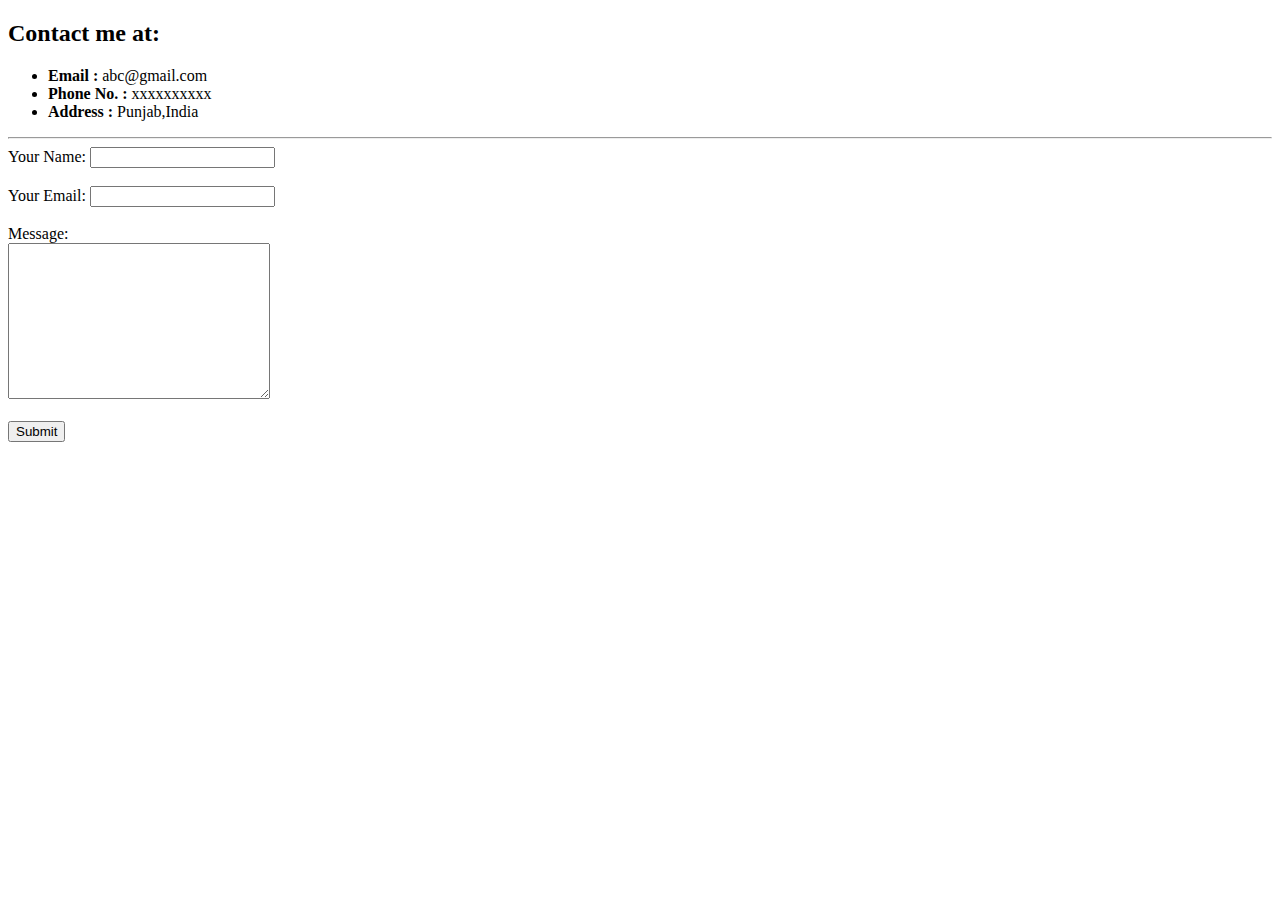
==== contactdetails.html @ 4587b8bf "Added my Initial CV Pages" ====
<!DOCTYPE html>
<html lang="en">
<head>
    <meta charset="UTF-8">
    <meta http-equiv="X-UA-Compatible" content="IE=edge">
    <meta name="viewport" content="width=device-width, initial-scale=1.0">
    <title>My Contact Me</title>
</head>
<body>
    <h2>Contact me at:</h2>
    <ul>
        <li><strong>Email :</strong> abc@gmail.com</li>
        <li><strong>Phone No. :</strong> xxxxxxxxxx</li>
        <li><strong>Address :</strong> Punjab,India</li>
    </ul>
    <hr>
    <form action="mailto:cbgvasu@gmail.com" method="post" enctype="text/plain">
        <div>
            <label for="name">Your Name:</label>
            <input type="text" id="name" name="user_name">
        </div>
        <br>
        <div><label for="email">Your Email:</label>
        <input type="email" name="user_email" id="email"></div>
        <br>
        <div>
            <label for="message">Message:</label><br>
            <textarea name="user_message" id="message" cols="30" rows="10"></textarea>
        </div>
        <br>
        <div>
            <input type="submit" value="Submit">
        </div>
    </form>
</body>
</html>
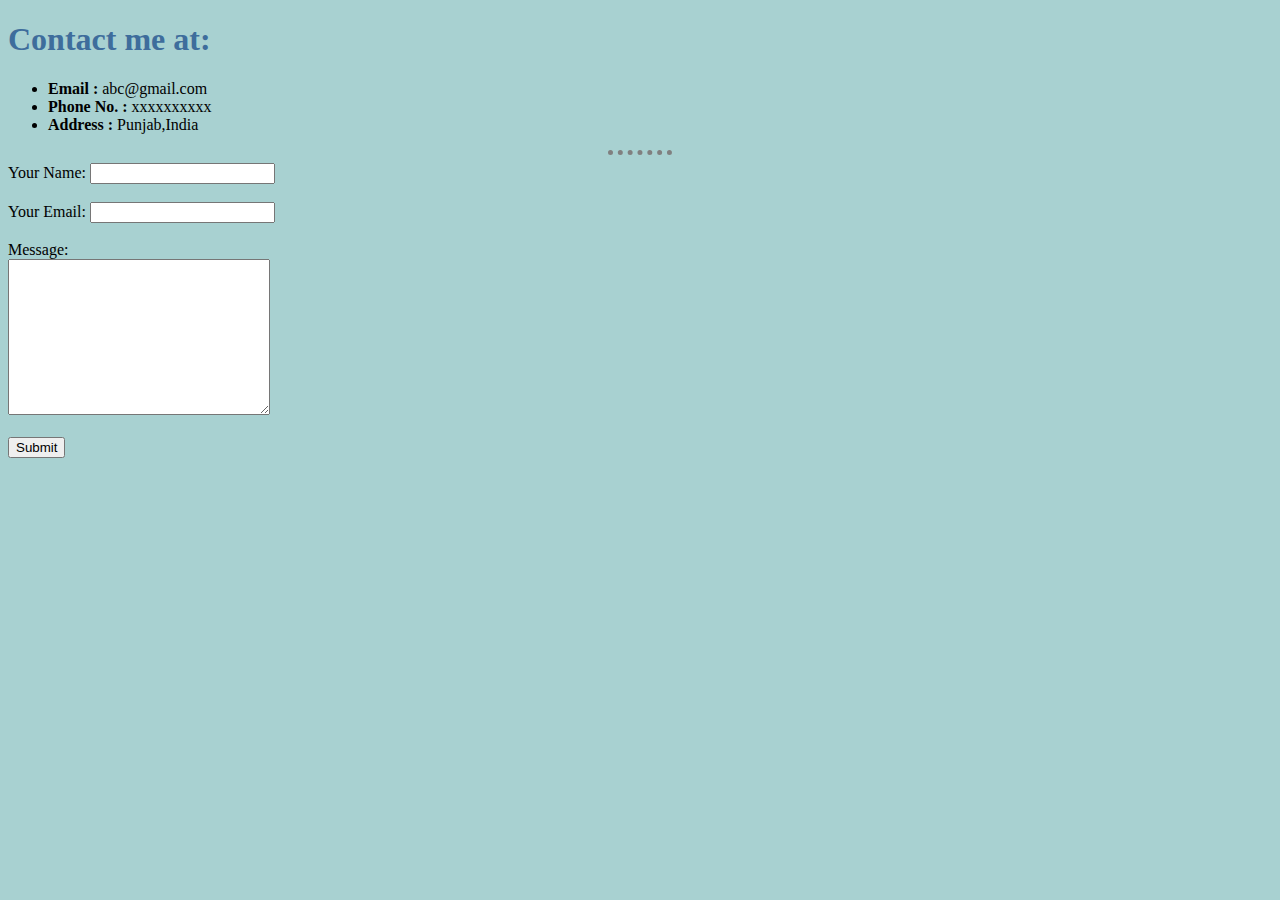
==== commit 89ccc015: "CSS-Section1 added in files" ====
--- a/contactdetails.html
+++ b/contactdetails.html
@@ -5,9 +5,10 @@
     <meta http-equiv="X-UA-Compatible" content="IE=edge">
     <meta name="viewport" content="width=device-width, initial-scale=1.0">
     <title>My Contact Me</title>
+    <link rel="stylesheet" href="css/styles.css">
 </head>
 <body>
-    <h2>Contact me at:</h2>
+    <h1>Contact me at:</h1>
     <ul>
         <li><strong>Email :</strong> abc@gmail.com</li>
         <li><strong>Phone No. :</strong> xxxxxxxxxx</li>
--- a/css/styles.css
+++ b/css/styles.css
@@ -0,0 +1,17 @@
+/******************* TAG SELECTORS***************************/
+
+body{
+    background-color: #A8D1D1;
+}
+hr{
+    color: grey;
+    border-style: dotted none none none;
+    border-width: 5px;
+    width: 5%;
+}
+h1{
+    color: #3E6D9C;
+}
+h3{
+    color: #256D85;
+}